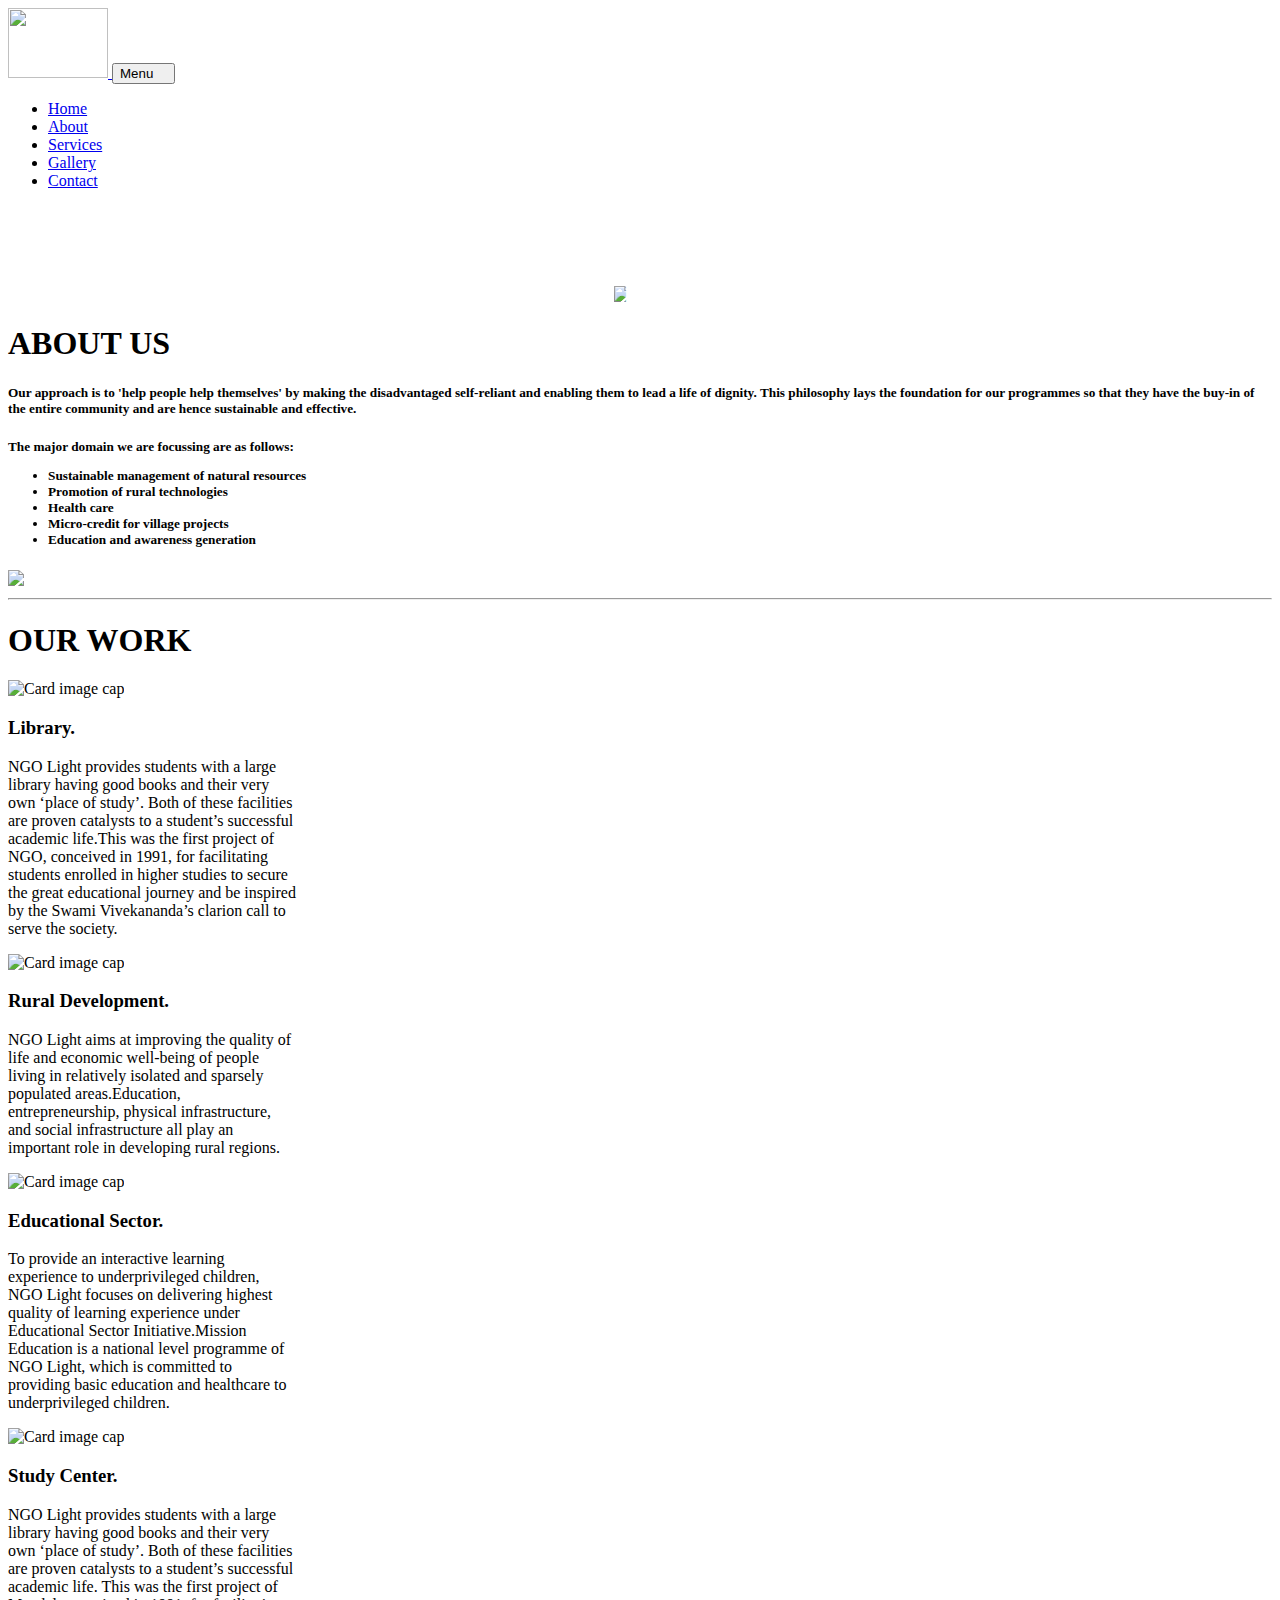
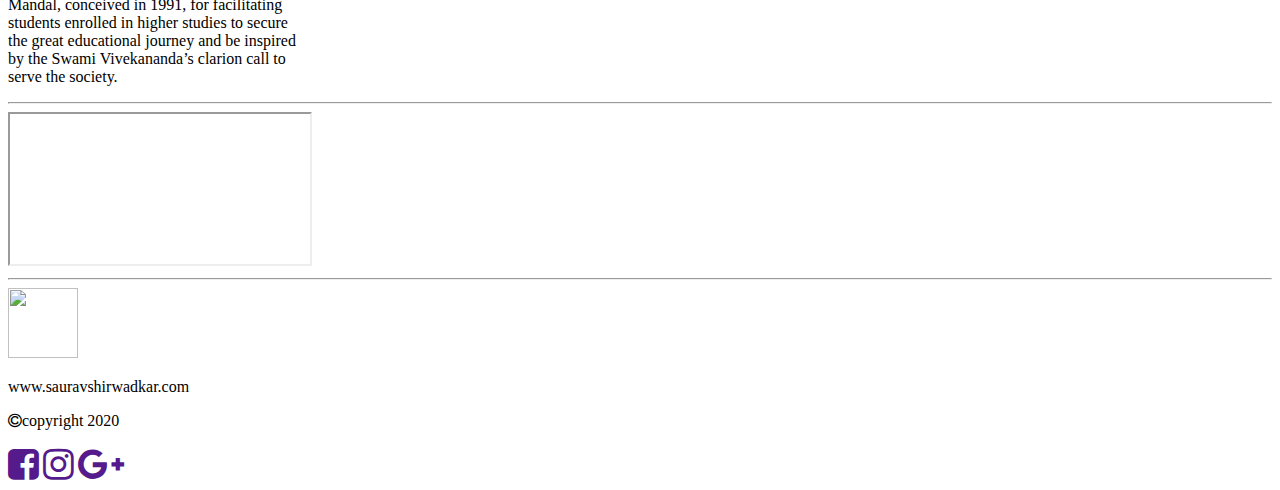
==== about.html @ b5f8c8ce "Add files via upload" ====
<!DOCTYPE html>
<html lang="en">
<head>
    <meta charset="UTF-8">
    <meta name="viewport" content="width=device-width, initial-scale=1.0">
    <title>About Us</title>
    <!--Offline bootstrap links-->
    <link rel="stylesheet" href="css/bootstrap.min.css">
    <link rel="stylesheet" href="css/about.css">

    <script src="js/jQuery.js"></script>
    <script src="js/bootstrap.min.js"></script>

    <!--Fontawesome-->
    <link href="css/all.css" rel="stylesheet">
    <link rel="stylesheet" href="https://cdnjs.cloudflare.com/ajax/libs/font-awesome/4.7.0/css/font-awesome.min.css">

</head>
<body>
    <!--NAVIGATION-->
         
    <nav class="navbar navbar-expand-lg navbar-light fixed-top bg-light" >
        <div class="container">
            <a class="navbar-brand js-scroll- " href="index.html">
                <img src="assests/logo/ngo.png" height="70px" width="100px">
            </a>
            <button class="navbar-toggler navbar-toggler-right" type="button" data-toggle="collapse" data-target="#navbarResponsive" aria-controls="navbarResponsive" aria-expanded="false" aria-label="Toggle navigation">
                Menu
                <i class="fas fa-bars"></i>
            </button>
            <div class="collapse navbar-collapse" id="navbarResponsive">
                <ul class="navbar-nav ml-auto ">
                    <li class="nav-item "><a class="nav-link js-scroll-trigger " href="index.html">Home</a></li>
                    <li class="nav-item "><a class="nav-link js-scroll-trigger active" href="about.html">About</a></li>
                    <li class="nav-item "><a class="nav-link js-scroll-trigger " href="services.html">Services</a></li>
                    <li class="nav-item"><a class="nav-link js-scroll-trigger " href="gallery.html">Gallery</a></li>
                    <li class="nav-item"><a class="nav-link js-scroll-trigger" href="contact.html">Contact</a></li>
                </ul>
            </div>
        </div>
    </nav>

    <!--Background image and text-->
    <div class="bgimage cont">
        <img src="assests/images/about1.jpg" alt="Snow" style="width:100%; height: 300px;">
        <div class="centered">
          <div>
            <h1 class="text-light ">NGO LIGHT!</h1>
          </div>
        </div>
    </div>

    <!--About Us-->
    <div class="text-center m-5" id="about">
        <h1><strong>ABOUT US</strong></h1>
    </div>

    <div class="container ">
            <div class="row ">
             <div class="col-md col-md-6 ">
                <h5 class="p-3 align-middle">Our approach is to 'help people help themselves' by making the disadvantaged self-reliant and enabling 
                them to lead a life of dignity. This philosophy lays the foundation for our programmes so that they have 
                the buy-in of the entire community and are hence sustainable and effective.</h5>
                <h5 class="p-2 align-middle">The major domain we are focussing are as follows:
                    <ul>
                    <li>Sustainable management of natural resources</li>
                    <li>Promotion of rural technologies</li>
                    <li>Health care</li>
                    <li>Micro-credit for village projects</li>
                    <li>Education and awareness generation</li>
                    </ul>               
                </h5>
             </div>

             <div class="col-md col-md-6">
                    <img src="assests/images/ngo-about.jpg" class="rounded img-thumbnail shadow-lg border" width="579" >
             </div>
            
            </div>
     </div>
     <hr>

     <!--Our Work-->
    <div class="text-center m-5" id="about">
        <h1><strong>OUR WORK</strong></h1>
    </div>

      <div class="col-lg">
        <div class="row justify-content-center">

          <div class="p-2">
            <div class="card" style="width: 18rem;">
                <img class="card-img-top" src="assests/images/library.jpeg" alt="Card image cap" height="200px">
                <div class="card-body">
                  <h3 class="text-center text-justify">Library.</h3>
                  <p class="card-text text-justify">NGO Light provides students with a large library having good books and their
                     very own ‘place of study’. Both of these facilities are proven catalysts to a
                      student’s successful academic life.This was the first project of NGO, conceived in 1991, for facilitating 
                      students enrolled in higher studies to secure the great educational journey and be inspired by the Swami
                      Vivekananda’s clarion call to serve the society.

                    </p>
                </div>
              </div>
          </div>

          <div class="p-2">
             <div class="card" style="width: 18rem;">
                <img class="card-img-top" src="assests/images/rural-development.jpg" alt="Card image cap" height="200px">
                <div class="card-body">
                <h3 class="text-center text-justify">Rural Development.</h3>
                <p class="card-text text-justify">NGO Light aims at improving the quality of life and economic well-being of people
                   living in relatively isolated and sparsely populated areas.Education, entrepreneurship, physical
                    infrastructure, and social infrastructure all play an important role in developing rural regions.</p>
                </div>
            </div>
          </div>

          <div class="p-2">
            <div class="card" style="width: 18rem;">
                <img class="card-img-top" src="assests/images/education-sector.jpeg" alt="Card image cap" height="200px">
                <div class="card-body">
                  <h3 class="text-center text-justify">Educational Sector.</h3>
                  <p class="card-text text-justify">To provide an interactive learning experience to underprivileged children,
                     NGO Light focuses on delivering highest quality of learning experience under Educational Sector Initiative.Mission Education
                      is a national level programme of NGO Light, which is committed to providing basic education and healthcare to underprivileged children.</p>
                </div>
              </div>
          </div>

          <div class="p-2">
            <div class="card" style="width: 18rem;">
                <img class="card-img-top" src="assests/images/study-center.jpg" alt="Card image cap" height="200px">
                <div class="card-body">
                  <h3 class="text-center text-justify">Study Center.</h3>
                  <p class="card-text text-justify">NGO Light provides students with a large library having good books and their very own ‘place of study’.
                     Both of these facilities are proven catalysts to a student’s successful academic life. This was the first project of Mandal,
                      conceived in 1991, for facilitating students enrolled in higher studies to secure the great educational journey and be 
                      inspired by the Swami Vivekananda’s clarion call to serve the society.</p>
                </div>
              </div>
          </div>

        </div>
      </div> 
      <hr>

      <!--Video-->
      <div class="container-fluid embed-responsive embed-responsive-16by9">
        <iframe class="embed-responsive-item" src="https://www.youtube.com/embed/zpOULjyy-n8?rel=0" allowfullscreen></iframe>
      </div>
      <hr>

      <!--Footer-->
      <div class="container">
        <div class="row col-lg-12 col-sm-12 ">

          <div class="col-lg-6">
            <div><img src="assests/logo/ngo.png" height="70px" width="70px"></div>
            <p>www.sauravshirwadkar.com</p>
            <p><i class="fa fa-copyright" aria-hidden="true">copyright 2020</i></p>
          </div>

          <div class="col-lg-6 justify-content-sm-center align-center text-lg-right text-md-right ">
            <a href=""><i class="fa fa-facebook-square" style="font-size:36px"></i></a>
            <a href=""><i class="fa fa-instagram" style="font-size:36px"></i></a>
            <a href=""><i class="fa fa-google-plus" style="font-size:36px"></i></a>
          </div>
           
        </div>
       </div>

</body>
---- css/about.css ----
/* Background image and text */

.bgimage{
    margin-top: 96px;
}

.cont{
    position: relative;
    text-align: center;
    color: white;
  }
  
 
  /* Centered text */
  .centered {
    position: absolute;
    top: 50%;
    left: 50%;
    transform: translate(-50%, -50%);
  }

  .text-size{
    font-size:30px;
  }
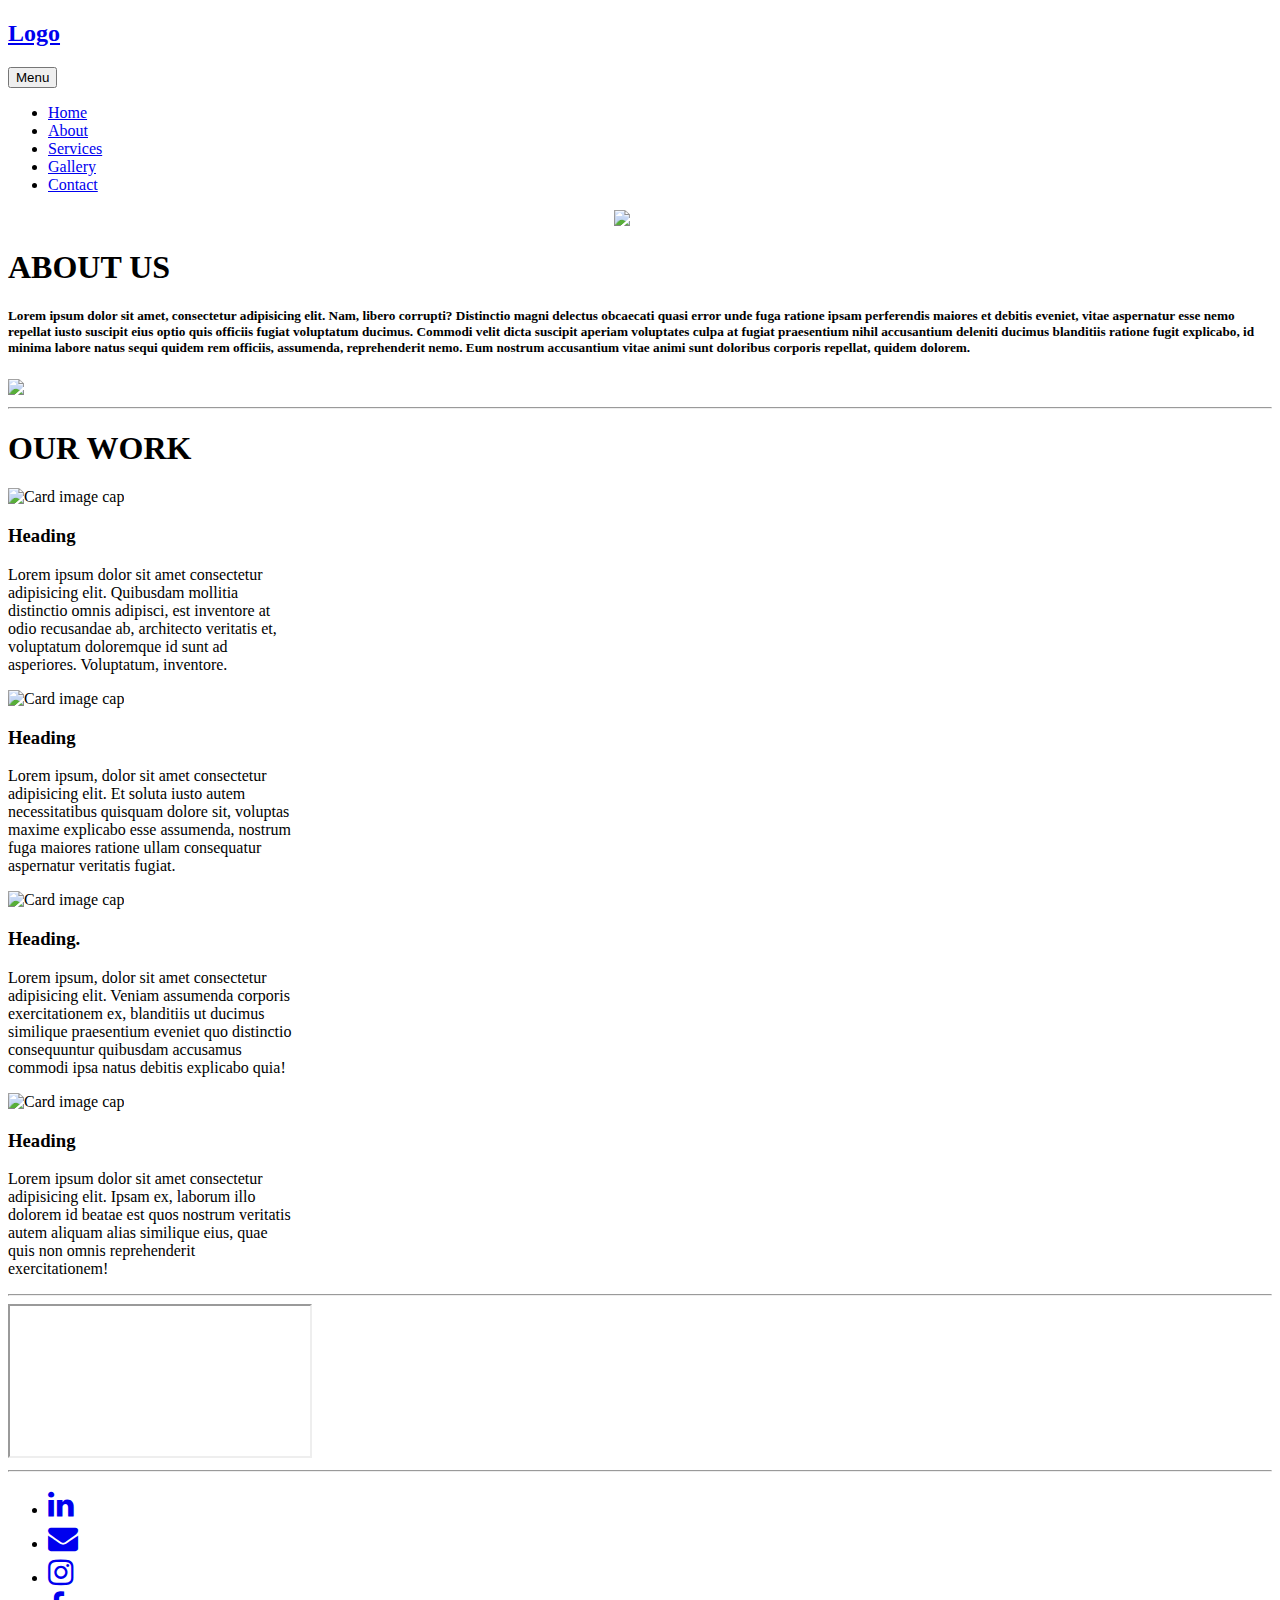
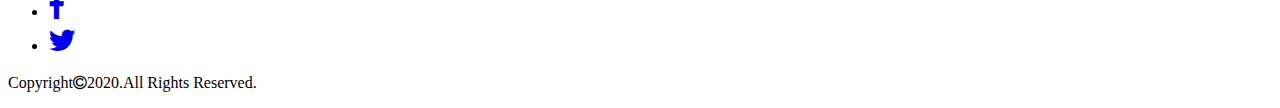
==== commit 72c54fe8: "Add files via upload" ====
--- a/about.html
+++ b/about.html
@@ -22,11 +22,11 @@
     <nav class="navbar navbar-expand-lg navbar-light fixed-top bg-light" >
         <div class="container">
             <a class="navbar-brand js-scroll- " href="index.html">
-                <img src="assests/logo/ngo.png" height="70px" width="100px">
+                <h2>Logo</h2>
             </a>
             <button class="navbar-toggler navbar-toggler-right" type="button" data-toggle="collapse" data-target="#navbarResponsive" aria-controls="navbarResponsive" aria-expanded="false" aria-label="Toggle navigation">
                 Menu
-                <i class="fas fa-bars"></i>
+                
             </button>
             <div class="collapse navbar-collapse" id="navbarResponsive">
                 <ul class="navbar-nav ml-auto ">
@@ -41,12 +41,10 @@
     </nav>
 
     <!--Background image and text-->
-    <div class="bgimage cont">
-        <img src="assests/images/about1.jpg" alt="Snow" style="width:100%; height: 300px;">
+    <div class=" cont">
+        <img class="mt-3" src="assests/images/about-bg.jpg" alt="Snow" style="width:100%; height: 300px;">
         <div class="centered">
-          <div>
-            <h1 class="text-light ">NGO LIGHT!</h1>
-          </div>
+          
         </div>
     </div>
 
@@ -58,22 +56,11 @@
     <div class="container ">
             <div class="row ">
              <div class="col-md col-md-6 ">
-                <h5 class="p-3 align-middle">Our approach is to 'help people help themselves' by making the disadvantaged self-reliant and enabling 
-                them to lead a life of dignity. This philosophy lays the foundation for our programmes so that they have 
-                the buy-in of the entire community and are hence sustainable and effective.</h5>
-                <h5 class="p-2 align-middle">The major domain we are focussing are as follows:
-                    <ul>
-                    <li>Sustainable management of natural resources</li>
-                    <li>Promotion of rural technologies</li>
-                    <li>Health care</li>
-                    <li>Micro-credit for village projects</li>
-                    <li>Education and awareness generation</li>
-                    </ul>               
-                </h5>
+                <h5 class="p-3 align-middle">Lorem ipsum dolor sit amet, consectetur adipisicing elit. Nam, libero corrupti? Distinctio magni delectus obcaecati quasi error unde fuga ratione ipsam perferendis maiores et debitis eveniet, vitae aspernatur esse nemo repellat iusto suscipit eius optio quis officiis fugiat voluptatum ducimus. Commodi velit dicta suscipit aperiam voluptates culpa at fugiat praesentium nihil accusantium deleniti ducimus blanditiis ratione fugit explicabo, id minima labore natus sequi quidem rem officiis, assumenda, reprehenderit nemo. Eum nostrum accusantium vitae animi sunt doloribus corporis repellat, quidem dolorem.</h5>
              </div>
 
              <div class="col-md col-md-6">
-                    <img src="assests/images/ngo-about.jpg" class="rounded img-thumbnail shadow-lg border" width="579" >
+                    <img src="assests/images/aboutus.jpg" class="rounded img-thumbnail shadow-lg border" width="579" >
              </div>
             
             </div>
@@ -92,12 +79,8 @@
             <div class="card" style="width: 18rem;">
                 <img class="card-img-top" src="assests/images/library.jpeg" alt="Card image cap" height="200px">
                 <div class="card-body">
-                  <h3 class="text-center text-justify">Library.</h3>
-                  <p class="card-text text-justify">NGO Light provides students with a large library having good books and their
-                     very own ‘place of study’. Both of these facilities are proven catalysts to a
-                      student’s successful academic life.This was the first project of NGO, conceived in 1991, for facilitating 
-                      students enrolled in higher studies to secure the great educational journey and be inspired by the Swami
-                      Vivekananda’s clarion call to serve the society.
+                  <h3 class="text-center text-justify">Heading</h3>
+                  <p class="card-text text-justify">Lorem ipsum dolor sit amet consectetur adipisicing elit. Quibusdam mollitia distinctio omnis adipisci, est inventore at odio recusandae ab, architecto veritatis et, voluptatum doloremque id sunt ad asperiores. Voluptatum, inventore.
 
                     </p>
                 </div>
@@ -108,10 +91,8 @@
              <div class="card" style="width: 18rem;">
                 <img class="card-img-top" src="assests/images/rural-development.jpg" alt="Card image cap" height="200px">
                 <div class="card-body">
-                <h3 class="text-center text-justify">Rural Development.</h3>
-                <p class="card-text text-justify">NGO Light aims at improving the quality of life and economic well-being of people
-                   living in relatively isolated and sparsely populated areas.Education, entrepreneurship, physical
-                    infrastructure, and social infrastructure all play an important role in developing rural regions.</p>
+                <h3 class="text-center text-justify">Heading</h3>
+                <p class="card-text text-justify">Lorem ipsum, dolor sit amet consectetur adipisicing elit. Et soluta iusto autem necessitatibus quisquam dolore sit, voluptas maxime explicabo esse assumenda, nostrum fuga maiores ratione ullam consequatur aspernatur veritatis fugiat.</p>
                 </div>
             </div>
           </div>
@@ -120,10 +101,8 @@
             <div class="card" style="width: 18rem;">
                 <img class="card-img-top" src="assests/images/education-sector.jpeg" alt="Card image cap" height="200px">
                 <div class="card-body">
-                  <h3 class="text-center text-justify">Educational Sector.</h3>
-                  <p class="card-text text-justify">To provide an interactive learning experience to underprivileged children,
-                     NGO Light focuses on delivering highest quality of learning experience under Educational Sector Initiative.Mission Education
-                      is a national level programme of NGO Light, which is committed to providing basic education and healthcare to underprivileged children.</p>
+                  <h3 class="text-center text-justify">Heading.</h3>
+                  <p class="card-text text-justify">Lorem ipsum, dolor sit amet consectetur adipisicing elit. Veniam assumenda corporis exercitationem ex, blanditiis ut ducimus similique praesentium eveniet quo distinctio consequuntur quibusdam accusamus commodi ipsa natus debitis explicabo quia!</p>
                 </div>
               </div>
           </div>
@@ -132,11 +111,8 @@
             <div class="card" style="width: 18rem;">
                 <img class="card-img-top" src="assests/images/study-center.jpg" alt="Card image cap" height="200px">
                 <div class="card-body">
-                  <h3 class="text-center text-justify">Study Center.</h3>
-                  <p class="card-text text-justify">NGO Light provides students with a large library having good books and their very own ‘place of study’.
-                     Both of these facilities are proven catalysts to a student’s successful academic life. This was the first project of Mandal,
-                      conceived in 1991, for facilitating students enrolled in higher studies to secure the great educational journey and be 
-                      inspired by the Swami Vivekananda’s clarion call to serve the society.</p>
+                  <h3 class="text-center text-justify">Heading</h3>
+                  <p class="card-text text-justify">Lorem ipsum dolor sit amet consectetur adipisicing elit. Ipsam ex, laborum illo dolorem id beatae est quos nostrum veritatis autem aliquam alias similique eius, quae quis non omnis reprehenderit exercitationem!</p>
                 </div>
               </div>
           </div>
@@ -147,27 +123,25 @@
 
       <!--Video-->
       <div class="container-fluid embed-responsive embed-responsive-16by9">
-        <iframe class="embed-responsive-item" src="https://www.youtube.com/embed/zpOULjyy-n8?rel=0" allowfullscreen></iframe>
+        <iframe class="embed-responsive-item" src="https://www.youtube.com/embed/qM2VUT5EZLM" allowfullscreen></iframe>
       </div>
       <hr>
 
-      <!--Footer-->
-      <div class="container">
-        <div class="row col-lg-12 col-sm-12 ">
+       <!--Footer-->
 
-          <div class="col-lg-6">
-            <div><img src="assests/logo/ngo.png" height="70px" width="70px"></div>
-            <p>www.sauravshirwadkar.com</p>
-            <p><i class="fa fa-copyright" aria-hidden="true">copyright 2020</i></p>
-          </div>
+    <div class="container">
+      <div class="card-body card-body-cascade text-center">
+        <ul class="navbar-nav flex-row d-flex justify-content-center">
+          <li class="nav-item"><a class="nav-link px-1" href="#" style="font-size: 30px;"><span class="fa fa-linkedin"></span></a></li>
+          <li class="nav-item"><a class="nav-link px-1" href="mailto: saurav.shirwadkar@gmail.com" style="font-size: 30px;"><span class="fa fa-envelope" ></span></a></li>
+          <li class="nav-item"><a class="nav-link px-1" href="#" style="font-size: 30px;"><span class="fa fa-instagram" ></span></a></li> 
+          <li class="nav-item"><a class="nav-link px-1" href="#" style="font-size: 30px;"><span class="fa fa-facebook" ></span></a></li>
+          <li class="nav-item"><a class="nav-link px-1" href="#" style="font-size: 30px;"><span class="fa fa-twitter"></span></a></li>
+        </ul>
 
-          <div class="col-lg-6 justify-content-sm-center align-center text-lg-right text-md-right ">
-            <a href=""><i class="fa fa-facebook-square" style="font-size:36px"></i></a>
-            <a href=""><i class="fa fa-instagram" style="font-size:36px"></i></a>
-            <a href=""><i class="fa fa-google-plus" style="font-size:36px"></i></a>
-          </div>
-           
-        </div>
-       </div>
+        <p class="">Copyright<i class="fa fa-copyright" aria-hidden="true"></i>2020.All Rights Reserved.</p>
+         
+      </div>
+     </div>
 
 </body>